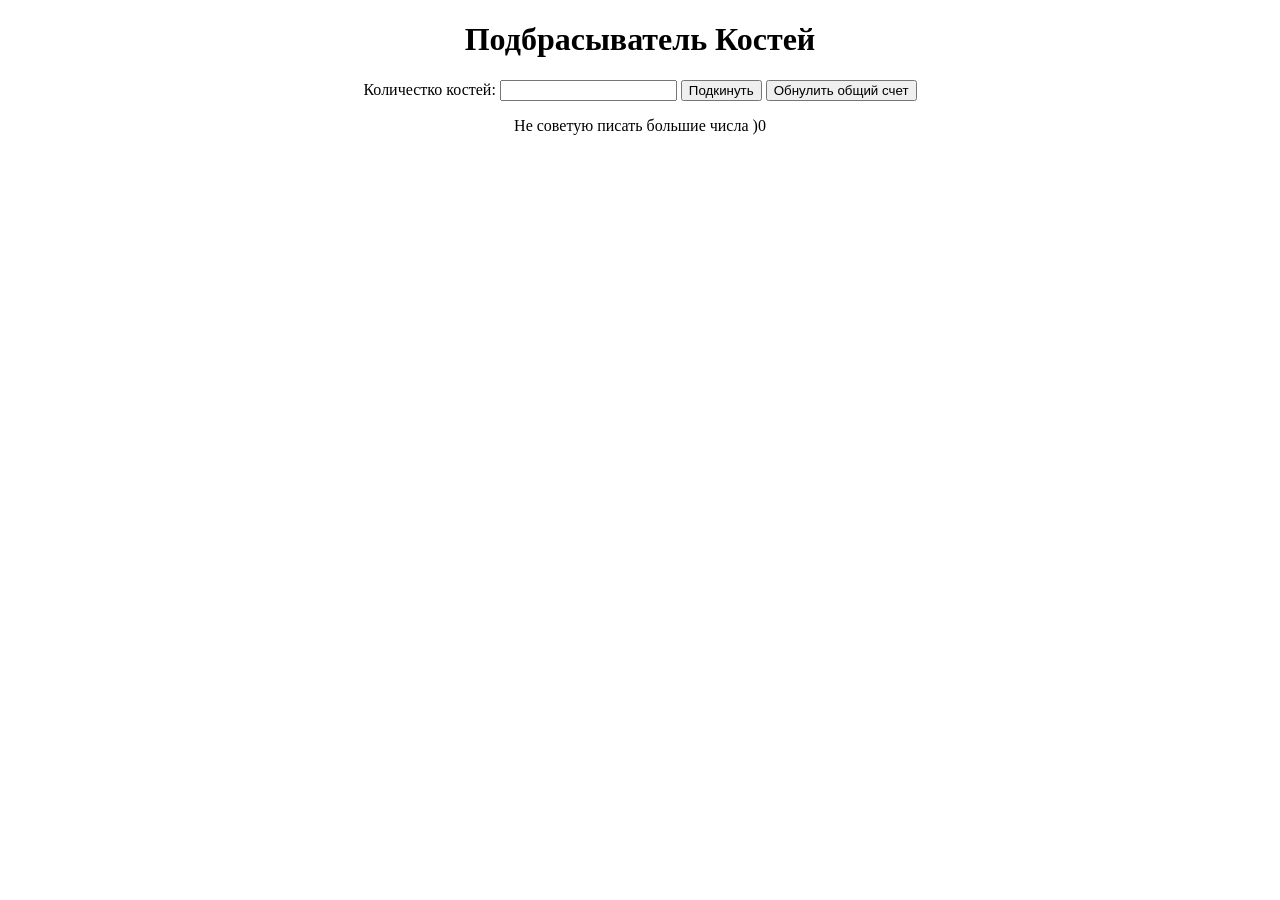
==== index.html @ 0daec6c8 "КУБИКИ" ====
<!DOCTYPE html>
<html lang="en">
<head>
    <meta charset="UTF-8">
    <meta name="viewport" content="width=device-width, initial-scale=1.0">
    <title>Кубики</title>
    <link rel="stylesheet" href="style.css">
</head>
<body>
    <h1>Подбрасыватель Костей</h1>

    <label for="myText">Количестко костей: </label>
    <input type="number" id="myText">
    <button id="rollBtn">Подкинуть</button> 
    <button id="resetBtn">Обнулить общий счет</button>
    <br>
    <p id="display">Не советую писать большие числа )0</p>
    

    <div id="board">
        

    </div>

    <script src="index.js"></script>
</body>
</html>
---- style.css ----
#board {
    display: flex;
    flex-wrap: wrap;
    justify-content: center;
    

}



body{
    text-align: center;
}

.center {
    position: absolute;
    width: 25px !important;
    height: 25px !important ;
    margin: 36px !important;
}

.dice1 {
    display: flex;
    width: 100px;
    height: 100px;
    border: 2px solid;
    border-radius: 5px;

    
}

.dice1 div {
    background-color: red;
    width: 25%;
    height: 25%;
    border-radius: 50px;
    margin: auto;
}

.dice2 {
    display: flex;
    flex-direction: column;
    width: 100px;
    height: 100px;
    border: 2px solid;
    border-radius: 5px;
}

.dice2 div {
    
    background-color: rgb(0, 0, 0);
    width: 25%;
    height: 25%;
    border-radius: 50px;
    margin: auto;
}

.dice3 {
    display: flex;
    flex-direction: column;
    width: 100px;
    height: 100px;
    border: 2px solid;
    border-radius: 5px;
}

.dice3 div {
    
    background-color: rgb(0, 0, 0);
    width: 25%;
    height: 25%;
    border-radius: 50px;
    margin: auto;
}

.dice4 {
    display: flex;
    flex-wrap: wrap;
    
    width: 100px;
    height: 100px;
    border: 2px solid;
    border-radius: 5px;
}

.dice4 div {
    
    background-color: rgb(0, 0, 0);
    width: 25%;
    height: 25%;
    border-radius: 50px;
    margin: 12px;

}

.dice5 {
    display: flex;
    flex-wrap: wrap;
    
    width: 100px;
    height: 100px;
    border: 2px solid;
    border-radius: 5px;
}



.dice5 div {
    
    background-color: rgb(0, 0, 0);
    width: 25%;
    height: 25%;
    border-radius: 50px;
    margin: 12px;

}


.dice6 {
    display: flex;
    flex-wrap: wrap;
    width: 100px;
    height: 100px;
    border: 2px solid;
    border-radius: 5px;
}

.dice6 div {
    
    background-color: rgb(0, 0, 0);
    width: 25%;
    height: 25%;
    border-radius: 50px;
    margin: 4px 12px;

}
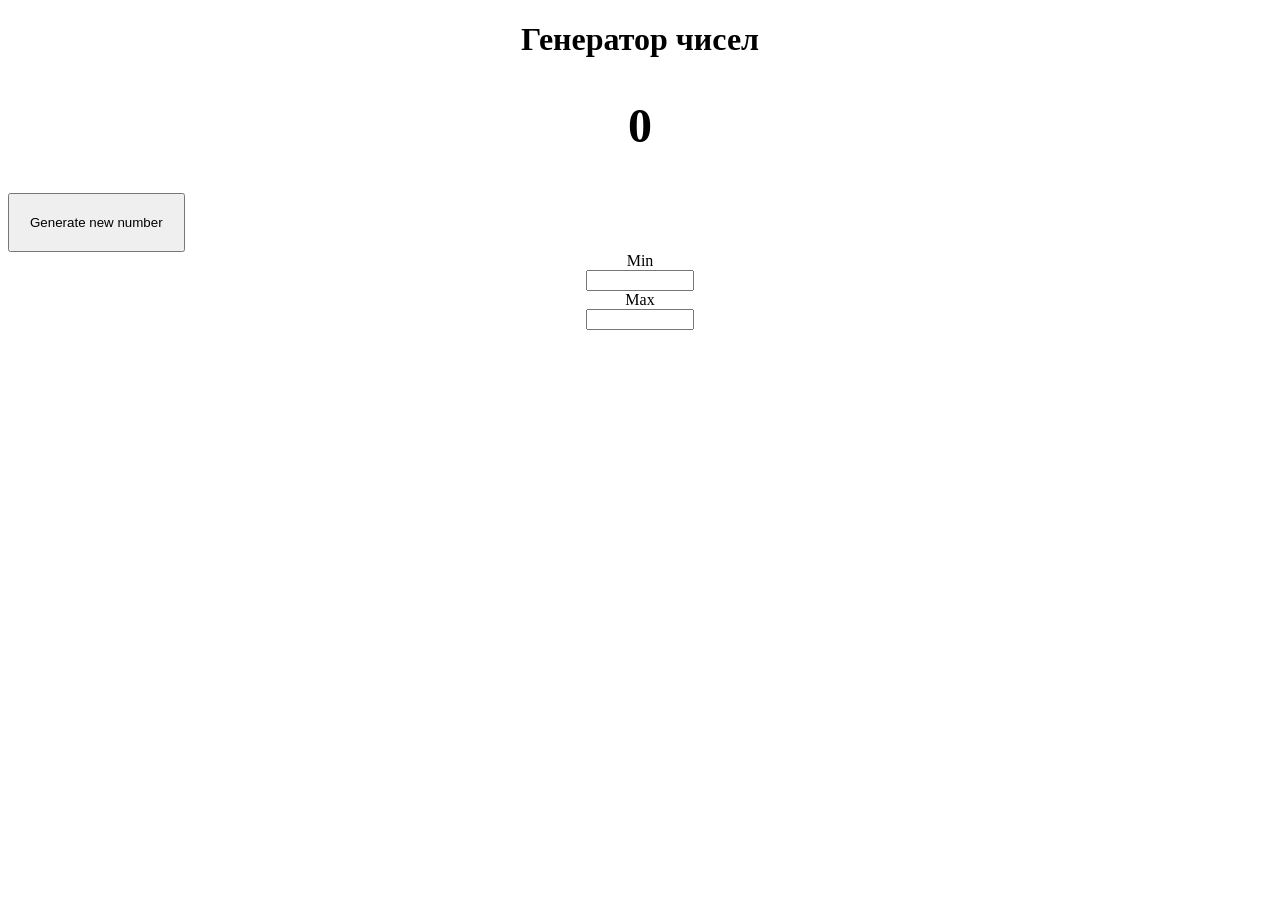
==== commit bcceb6b4: "генератор чисел" ====
--- a/index.html
+++ b/index.html
@@ -3,24 +3,23 @@
 <head>
     <meta charset="UTF-8">
     <meta name="viewport" content="width=device-width, initial-scale=1.0">
-    <title>Кубики</title>
+    <title>Генератор чисел</title>
     <link rel="stylesheet" href="style.css">
 </head>
 <body>
-    <h1>Подбрасыватель Костей</h1>
+    <h1>Генератор чисел</h1>
+    <h2 id="display">0</h2>
+    <button id="generatorBtn">Generate new number</button>   
+     
 
-    <label for="myText">Количестко костей: </label>
-    <input type="number" id="myText">
-    <button id="rollBtn">Подкинуть</button> 
-    <button id="resetBtn">Обнулить общий счет</button>
-    <br>
-    <p id="display">Не советую писать большие числа )0</p>
-    
+    <div class="box">
+        <label for="text">Min</label>
+        <input type="text" id="min"> 
 
-    <div id="board">
-        
+        <label for="max">Max</label>
+        <input type="text" id="max">
+    </div>
 
-    </div>
 
     <script src="index.js"></script>
 </body>
--- a/style.css
+++ b/style.css
@@ -1,138 +1,28 @@
-#board {
+#generatorBtn {
+    display: block;
+    padding: 20px;
+    place-self: center;
+}
+
+#display {
+    text-align: center;
+    font-size: 3em;
+}
+
+.box {
     display: flex;
-    flex-wrap: wrap;
-    justify-content: center;
+    flex-direction: column;
+    align-items: center;
     
+}
 
+input {
+    width: 100px;
 }
 
 
 
-body{
+h1 {
+    display: block;
     text-align: center;
-}
-
-.center {
-    position: absolute;
-    width: 25px !important;
-    height: 25px !important ;
-    margin: 36px !important;
-}
-
-.dice1 {
-    display: flex;
-    width: 100px;
-    height: 100px;
-    border: 2px solid;
-    border-radius: 5px;
-
-    
-}
-
-.dice1 div {
-    background-color: red;
-    width: 25%;
-    height: 25%;
-    border-radius: 50px;
-    margin: auto;
-}
-
-.dice2 {
-    display: flex;
-    flex-direction: column;
-    width: 100px;
-    height: 100px;
-    border: 2px solid;
-    border-radius: 5px;
-}
-
-.dice2 div {
-    
-    background-color: rgb(0, 0, 0);
-    width: 25%;
-    height: 25%;
-    border-radius: 50px;
-    margin: auto;
-}
-
-.dice3 {
-    display: flex;
-    flex-direction: column;
-    width: 100px;
-    height: 100px;
-    border: 2px solid;
-    border-radius: 5px;
-}
-
-.dice3 div {
-    
-    background-color: rgb(0, 0, 0);
-    width: 25%;
-    height: 25%;
-    border-radius: 50px;
-    margin: auto;
-}
-
-.dice4 {
-    display: flex;
-    flex-wrap: wrap;
-    
-    width: 100px;
-    height: 100px;
-    border: 2px solid;
-    border-radius: 5px;
-}
-
-.dice4 div {
-    
-    background-color: rgb(0, 0, 0);
-    width: 25%;
-    height: 25%;
-    border-radius: 50px;
-    margin: 12px;
-
-}
-
-.dice5 {
-    display: flex;
-    flex-wrap: wrap;
-    
-    width: 100px;
-    height: 100px;
-    border: 2px solid;
-    border-radius: 5px;
-}
-
-
-
-.dice5 div {
-    
-    background-color: rgb(0, 0, 0);
-    width: 25%;
-    height: 25%;
-    border-radius: 50px;
-    margin: 12px;
-
-}
-
-
-.dice6 {
-    display: flex;
-    flex-wrap: wrap;
-    width: 100px;
-    height: 100px;
-    border: 2px solid;
-    border-radius: 5px;
-}
-
-.dice6 div {
-    
-    background-color: rgb(0, 0, 0);
-    width: 25%;
-    height: 25%;
-    border-radius: 50px;
-    margin: 4px 12px;
-
-}
-
-
+}
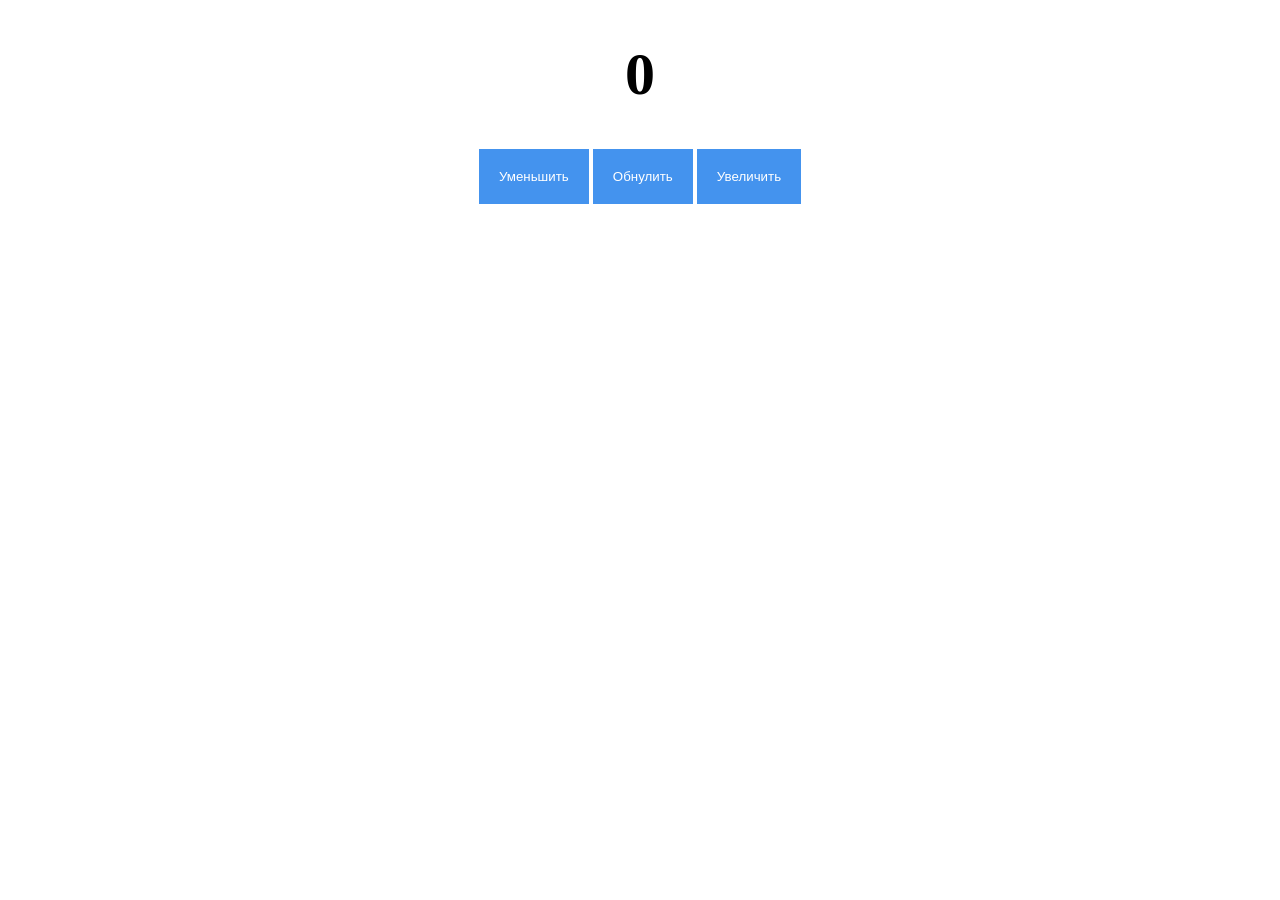
==== commit c03d56a0: "Счетчик" ====
--- a/index.html
+++ b/index.html
@@ -3,24 +3,16 @@
 <head>
     <meta charset="UTF-8">
     <meta name="viewport" content="width=device-width, initial-scale=1.0">
-    <title>Генератор чисел</title>
+    <title>Counter</title>
     <link rel="stylesheet" href="style.css">
 </head>
 <body>
-    <h1>Генератор чисел</h1>
-    <h2 id="display">0</h2>
-    <button id="generatorBtn">Generate new number</button>   
-     
-
-    <div class="box">
-        <label for="text">Min</label>
-        <input type="text" id="min"> 
-
-        <label for="max">Max</label>
-        <input type="text" id="max">
+    <h1 id="display">0</h1>
+    <div>
+        <button id="decrese">Уменьшить</button>
+        <button id="reset">Обнулить</button>
+        <button id="increse">Увеличить</button>    
     </div>
-
-
     <script src="index.js"></script>
 </body>
 </html>
--- a/style.css
+++ b/style.css
@@ -1,28 +1,29 @@
-#generatorBtn {
-    display: block;
-    padding: 20px;
-    place-self: center;
+button {
+    background-color: hsl(212, 83%, 60%);
+    border: none;
+    color: white;
+    padding:  20px;
+    cursor: pointer;
 }
 
-#display {
-    text-align: center;
-    font-size: 3em;
+button:hover {
+    background-color: hsl(212, 83%, 50%);
 }
 
-.box {
-    display: flex;
-    flex-direction: column;
-    align-items: center;
+button:active {
+    background-color: hsl(212, 83%, 40%);
+}
+
+
+body {
+    text-align: center;
+}
+h1 {
+    font-size: 60px;
     
 }
 
-input {
-    width: 100px;
-}
-
-
-
-h1 {
-    display: block;
+div {
     text-align: center;
+    padding-top: 0px;
 }
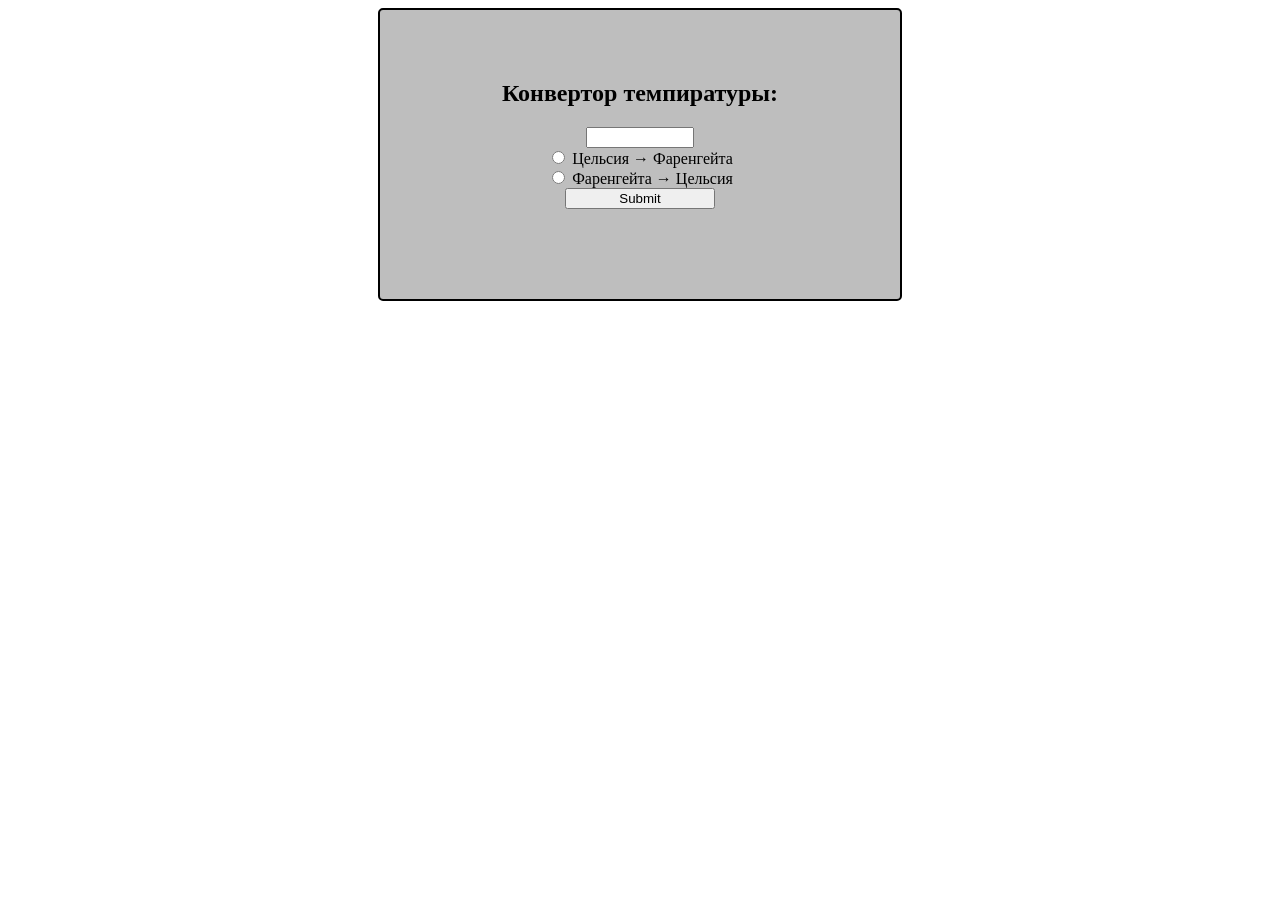
==== commit e710f63f: "Конвертор" ====
--- a/index.html
+++ b/index.html
@@ -3,16 +3,30 @@
 <head>
     <meta charset="UTF-8">
     <meta name="viewport" content="width=device-width, initial-scale=1.0">
-    <title>Counter</title>
+    <title>Темпиратура</title>
     <link rel="stylesheet" href="style.css">
 </head>
 <body>
-    <h1 id="display">0</h1>
-    <div>
-        <button id="decrese">Уменьшить</button>
-        <button id="reset">Обнулить</button>
-        <button id="increse">Увеличить</button>    
+    <div id="myBox">
+        <h2>Конвертор темпиратуры:</h2> 
+        <input type="text" id="myInput">
+
+        <label for="first" class="choiceClass">
+            <input type="radio" name="choice" id="first"> Цельсия → Фаренгейта
+        </label>
+        <label for="second" class="choiceClass">
+            <input type="radio" name="choice" id="second"> Фаренгейта → Цельсия
+        </label>
+        
+        
+        <button id="submitBtn">Submit</button>
+        <h2 id="result"></h2>
     </div>
+
+
+
+
+
     <script src="index.js"></script>
 </body>
 </html>
--- a/style.css
+++ b/style.css
@@ -1,29 +1,23 @@
-button {
-    background-color: hsl(212, 83%, 60%);
-    border: none;
-    color: white;
-    padding:  20px;
-    cursor: pointer;
-}
-
-button:hover {
-    background-color: hsl(212, 83%, 50%);
-}
-
-button:active {
-    background-color: hsl(212, 83%, 40%);
+#myBox {
+    display: flex;
+    flex-direction: column;
+    width: 500px;
+    margin: 0 auto;
+    background-color: rgb(190, 190, 190);
+    border:2px solid;
+    border-radius: 5px;
+    padding: 50px 10px;
+    text-align: center;
+    align-items: center;
 }
 
 
-body {
-    text-align: center;
-}
-h1 {
-    font-size: 60px;
-    
+ 
+#myInput {
+    width: 20%;
+    align-self: center;
 }
 
-div {
-    text-align: center;
-    padding-top: 0px;
+#submitBtn {
+    width: 30%;
 }
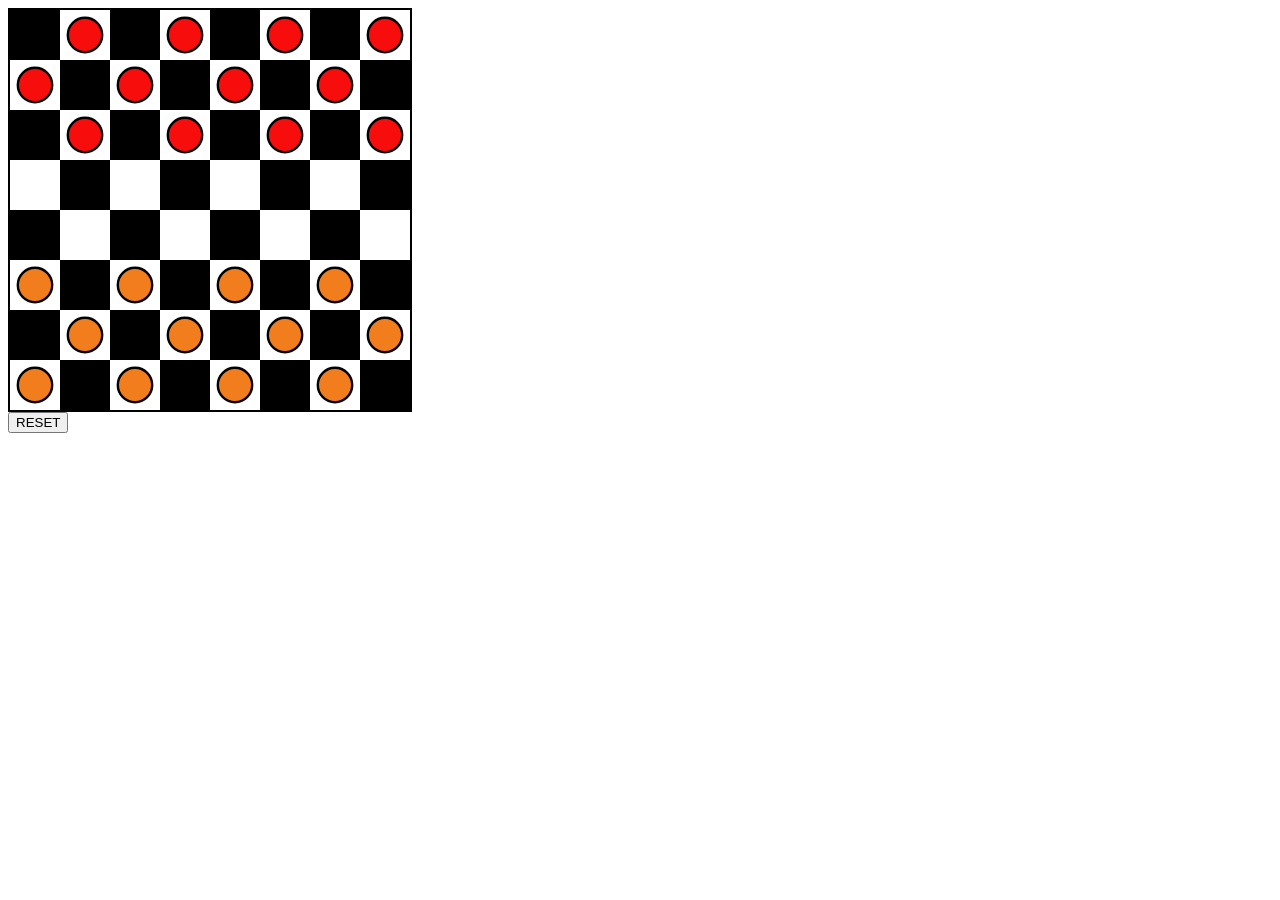
==== commit 136bdb7d: "Шашки" ====
--- a/index.html
+++ b/index.html
@@ -3,30 +3,94 @@
 <head>
     <meta charset="UTF-8">
     <meta name="viewport" content="width=device-width, initial-scale=1.0">
-    <title>Темпиратура</title>
+    <title>Шахматы</title>
     <link rel="stylesheet" href="style.css">
 </head>
 <body>
-    <div id="myBox">
-        <h2>Конвертор темпиратуры:</h2> 
-        <input type="text" id="myInput">
-
-        <label for="first" class="choiceClass">
-            <input type="radio" name="choice" id="first"> Цельсия → Фаренгейта
-        </label>
-        <label for="second" class="choiceClass">
-            <input type="radio" name="choice" id="second"> Фаренгейта → Цельсия
-        </label>
-        
-        
-        <button id="submitBtn">Submit</button>
-        <h2 id="result"></h2>
+    <div id="display">
+        <div class="rows">
+            <div></div>
+            <div class="white"><div class="shashka" id="b8"></div></div>
+            <div></div>
+            <div class="white"><div class="shashka" id="d8"></div></div>
+            <div></div>
+            <div class="white"><div class="shashka" id="f8"></div></div>
+            <div></div>
+            <div class="white"><div class="shashka" id="h8"></div></div>
+        </div>
+        <div class="rows">
+            <div class="white"><div class="shashka" id="a7"></div></div>
+            <div></div>
+            <div class="white"><div class="shashka" id="c7"></div></div>
+            <div></div>
+            <div class="white"><div class="shashka" id="e7"></div></div>
+            <div></div>
+            <div class="white"><div class="shashka" id="g7"></div></div>
+            <div></div>
+        </div>
+        <div class="rows">
+            <div></div>
+            <div class="white"><div class="shashka" id="b6"></div></div>
+            <div></div>
+            <div class="white"><div class="shashka" id="d6"></div></div>
+            <div></div>
+            <div class="white"><div class="shashka" id="f6"></div></div>
+            <div></div>
+            <div class="white"><div class="shashka" id="h6"></div></div>
+        </div>
+        <div class="rows">
+            <div class="white"><div class="shashka" id="a5"></div></div>
+            <div></div>
+            <div class="white"><div class="shashka" id="c5"></div></div>
+            <div></div>
+            <div class="white"><div class="shashka" id="e5"></div></div>
+            <div></div>
+            <div class="white"><div class="shashka" id="g5"></div></div>
+            <div></div>
+        </div>
+            <div class="rows">
+            <div></div>
+            <div class="white"><div class="shashka" id="b4"></div></div>
+            <div></div>
+            <div class="white"><div class="shashka" id="d4"></div></div>
+            <div></div>
+            <div class="white"><div class="shashka" id="f4"></div></div>
+            <div></div>
+            <div class="white"><div class="shashka" id="h4"></div></div>
+        </div>
+        <div class="rows">
+            <div class="white"><div class="shashka" id="a3"></div></div>
+            <div></div>
+            <div class="white"><div class="shashka" id="c3"></div></div>
+            <div></div>
+            <div class="white"><div class="shashka" id="e3"></div></div>
+            <div></div>
+            <div class="white"><div class="shashka" id="g3"></div></div>
+            <div></div>
+        </div>
+            <div class="rows">
+            <div></div>
+            <div class="white"><div class="shashka" id="b2"></div></div>
+            <div></div>
+            <div class="white"><div class="shashka" id="d2"></div></div>
+            <div></div>
+            <div class="white"><div class="shashka" id="f2"></div></div>
+            <div></div>
+            <div class="white"><div class="shashka" id="h2"></div></div>
+        </div>
+        <div class="rows">
+            <div class="white"><div class="shashka" id="a1"></div></div>
+            <div></div>
+            <div class="white"><div class="shashka" id="c1"></div></div>
+            <div></div>
+            <div class="white"><div class="shashka" id="e1"></div></div>
+            <div></div>
+            <div class="white"><div class="shashka" id="g1"></div></div>
+            <div></div>
+        </div>
     </div>
 
-
-
-
-
+    <button onclick="setup()">RESET</button>
     <script src="index.js"></script>
 </body>
 </html>
--- a/style.css
+++ b/style.css
@@ -1,23 +1,64 @@
-#myBox {
+
+
+#display {
+    width: 400px;
+    height: 400px;
+    border: 2px solid;
+    
+}
+
+.rows {
     display: flex;
-    flex-direction: column;
-    width: 500px;
-    margin: 0 auto;
-    background-color: rgb(190, 190, 190);
-    border:2px solid;
-    border-radius: 5px;
-    padding: 50px 10px;
-    text-align: center;
+}
+
+.white {
+    display: flex;
+    justify-content: center;
+    background-color: white !important;
     align-items: center;
 }
 
-
- 
-#myInput {
-    width: 20%;
-    align-self: center;
+.rows>div {
+    width: 50px;
+    height: 50px;
+    background-color: black;
+   
 }
 
-#submitBtn {
-    width: 30%;
-}+.shashka  {
+    width: 40px !important;
+    height: 40px !important;
+    background-color: rgb(241, 125, 29) !important;
+    border-radius: 50px;
+    transform: scale(0.8);
+    border:3px solid
+}
+
+.shashka:hover {
+    background-color: rgb(112, 61, 61) !important;
+
+}
+
+
+.hidden {
+    background-color: rgba(235, 235, 235, 0) !important;
+    border: none;
+}
+
+.enemy {
+    background-color: rgb(248, 13, 13) !important;
+}
+
+.enemy:hover {
+    background-color: rgb(250, 115, 115) !important;
+}
+
+.active {
+    background-color: rgb(92, 92, 92) !important;
+}
+
+.hover {
+    background-color: antiquewhite;
+}
+
+
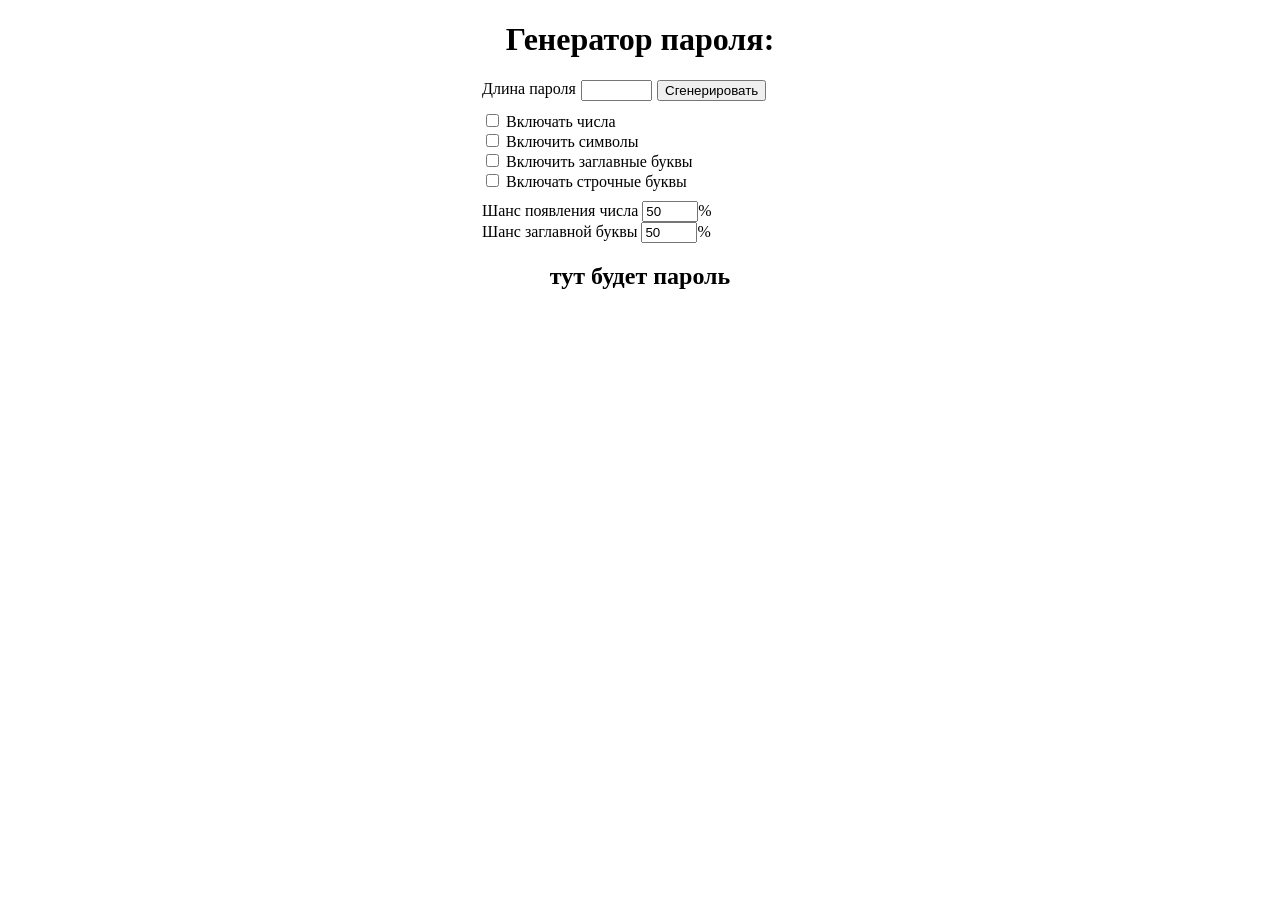
==== commit 4f01b9bf: "Пароли" ====
--- a/index.html
+++ b/index.html
@@ -3,94 +3,43 @@
 <head>
     <meta charset="UTF-8">
     <meta name="viewport" content="width=device-width, initial-scale=1.0">
-    <title>Шахматы</title>
+    <title>Генератор паролей</title>
     <link rel="stylesheet" href="style.css">
+
 </head>
 <body>
-    <div id="display">
-        <div class="rows">
-            <div></div>
-            <div class="white"><div class="shashka" id="b8"></div></div>
-            <div></div>
-            <div class="white"><div class="shashka" id="d8"></div></div>
-            <div></div>
-            <div class="white"><div class="shashka" id="f8"></div></div>
-            <div></div>
-            <div class="white"><div class="shashka" id="h8"></div></div>
-        </div>
-        <div class="rows">
-            <div class="white"><div class="shashka" id="a7"></div></div>
-            <div></div>
-            <div class="white"><div class="shashka" id="c7"></div></div>
-            <div></div>
-            <div class="white"><div class="shashka" id="e7"></div></div>
-            <div></div>
-            <div class="white"><div class="shashka" id="g7"></div></div>
-            <div></div>
-        </div>
-        <div class="rows">
-            <div></div>
-            <div class="white"><div class="shashka" id="b6"></div></div>
-            <div></div>
-            <div class="white"><div class="shashka" id="d6"></div></div>
-            <div></div>
-            <div class="white"><div class="shashka" id="f6"></div></div>
-            <div></div>
-            <div class="white"><div class="shashka" id="h6"></div></div>
-        </div>
-        <div class="rows">
-            <div class="white"><div class="shashka" id="a5"></div></div>
-            <div></div>
-            <div class="white"><div class="shashka" id="c5"></div></div>
-            <div></div>
-            <div class="white"><div class="shashka" id="e5"></div></div>
-            <div></div>
-            <div class="white"><div class="shashka" id="g5"></div></div>
-            <div></div>
-        </div>
-            <div class="rows">
-            <div></div>
-            <div class="white"><div class="shashka" id="b4"></div></div>
-            <div></div>
-            <div class="white"><div class="shashka" id="d4"></div></div>
-            <div></div>
-            <div class="white"><div class="shashka" id="f4"></div></div>
-            <div></div>
-            <div class="white"><div class="shashka" id="h4"></div></div>
-        </div>
-        <div class="rows">
-            <div class="white"><div class="shashka" id="a3"></div></div>
-            <div></div>
-            <div class="white"><div class="shashka" id="c3"></div></div>
-            <div></div>
-            <div class="white"><div class="shashka" id="e3"></div></div>
-            <div></div>
-            <div class="white"><div class="shashka" id="g3"></div></div>
-            <div></div>
-        </div>
-            <div class="rows">
-            <div></div>
-            <div class="white"><div class="shashka" id="b2"></div></div>
-            <div></div>
-            <div class="white"><div class="shashka" id="d2"></div></div>
-            <div></div>
-            <div class="white"><div class="shashka" id="f2"></div></div>
-            <div></div>
-            <div class="white"><div class="shashka" id="h2"></div></div>
-        </div>
-        <div class="rows">
-            <div class="white"><div class="shashka" id="a1"></div></div>
-            <div></div>
-            <div class="white"><div class="shashka" id="c1"></div></div>
-            <div></div>
-            <div class="white"><div class="shashka" id="e1"></div></div>
-            <div></div>
-            <div class="white"><div class="shashka" id="g1"></div></div>
-            <div></div>
+    <h1>Генератор пароля:</h1>
+    <div class="container">
+        <div class="checkBoxes">
+            <div class="inputArea">
+                <label for="input">Длина пароля</label>
+                <input type="number" id="input">
+                <button id="generate">Сгенерировать</button>
+            </div>
+            <div class="choice">
+                <input type="checkbox" id="includeNumbers">
+                <label for="includeNumbers">Включать числа</label><br>
+                
+                <input type="checkbox" id="includeSimbols">
+                <label for="includeSimbols">Включить символы</label><br>
+                
+                <input type="checkbox" id="includeUppercase">
+                <label for="includeUppercase">Включить заглавные буквы</label><br>
+                
+                <input type="checkbox" id="includeLowercase">
+                <label for="includeLowercase">Включать строчные буквы</label><br>
+            </div>
+            
+            <label for="numberRate">Шанс появления числа </label>
+            <input type="number" min="0" max="100" value="50" name="asds" id="numberRate">% <br>
+            <label for="registerRate">Шанс заглавной буквы </label>
+            <input type="number" min="0" max="100" value="50" name="asds" id="registerRate">%
         </div>
     </div>
-
-    <button onclick="setup()">RESET</button>
+    <h2 id="display">тут будет пароль</h2>
+    
+    
+    
     <script src="index.js"></script>
 </body>
 </html>
--- a/style.css
+++ b/style.css
@@ -1,64 +1,28 @@
-
-
-#display {
-    width: 400px;
-    height: 400px;
-    border: 2px solid;
-    
+body {
+    text-align: center;
 }
 
-.rows {
-    display: flex;
+.container{
+    margin: auto;
+    width: 25%;
 }
 
-.white {
+.inputArea {
     display: flex;
-    justify-content: center;
-    background-color: white !important;
+    gap: 5px;
+}
+
+#input {
+    width: 20%;
+}
+
+.choice{
+    padding: 10px 0;
+}
+
+.checkBoxes {
+    padding: auto;
+    width: auto ;
+    text-align: left;
     align-items: center;
 }
-
-.rows>div {
-    width: 50px;
-    height: 50px;
-    background-color: black;
-   
-}
-
-.shashka  {
-    width: 40px !important;
-    height: 40px !important;
-    background-color: rgb(241, 125, 29) !important;
-    border-radius: 50px;
-    transform: scale(0.8);
-    border:3px solid
-}
-
-.shashka:hover {
-    background-color: rgb(112, 61, 61) !important;
-
-}
-
-
-.hidden {
-    background-color: rgba(235, 235, 235, 0) !important;
-    border: none;
-}
-
-.enemy {
-    background-color: rgb(248, 13, 13) !important;
-}
-
-.enemy:hover {
-    background-color: rgb(250, 115, 115) !important;
-}
-
-.active {
-    background-color: rgb(92, 92, 92) !important;
-}
-
-.hover {
-    background-color: antiquewhite;
-}
-
-
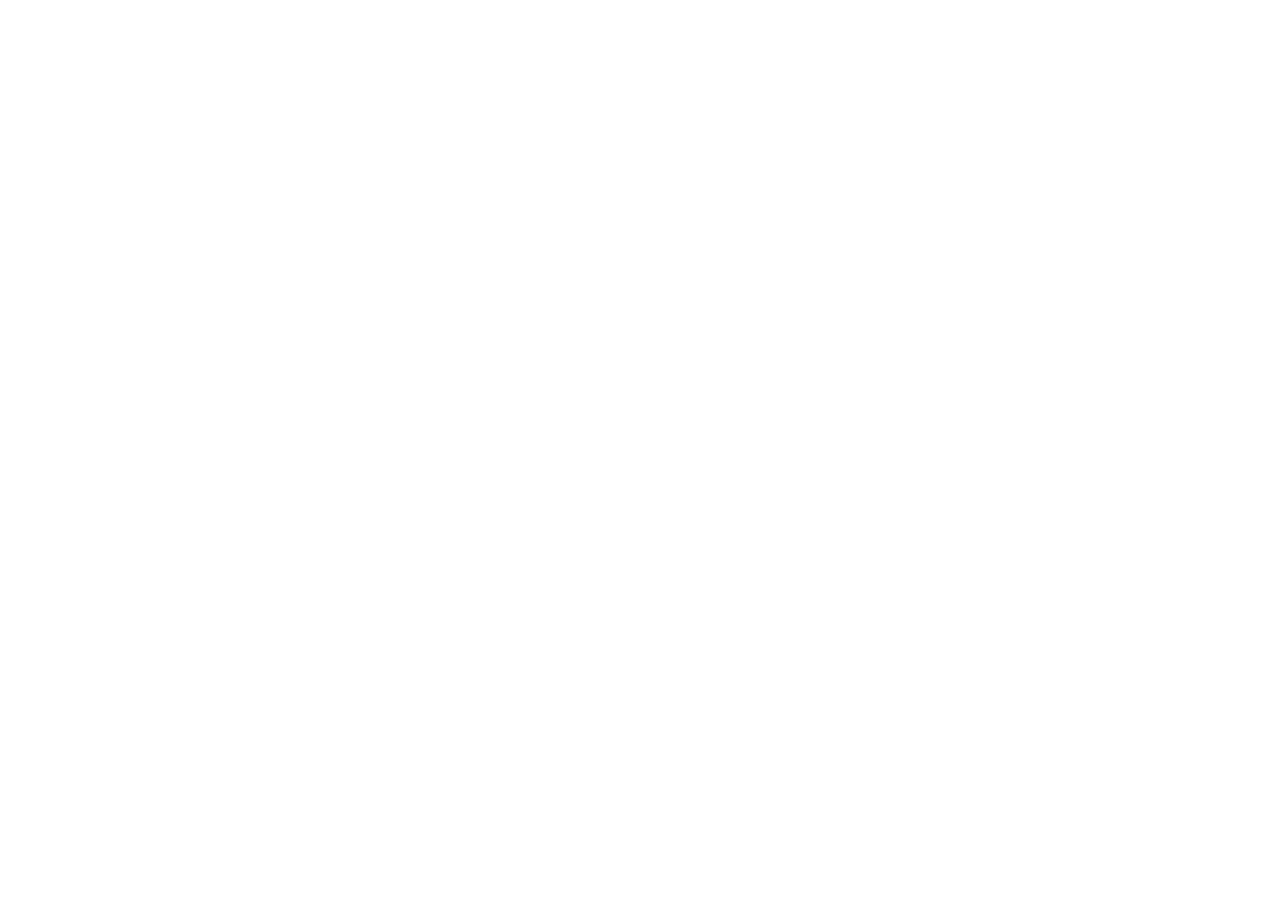
==== commit f56c1ab9: "Часики" ====
--- a/index.html
+++ b/index.html
@@ -3,43 +3,17 @@
 <head>
     <meta charset="UTF-8">
     <meta name="viewport" content="width=device-width, initial-scale=1.0">
-    <title>Генератор паролей</title>
+    <title>Часики</title>
     <link rel="stylesheet" href="style.css">
-
 </head>
 <body>
-    <h1>Генератор пароля:</h1>
-    <div class="container">
-        <div class="checkBoxes">
-            <div class="inputArea">
-                <label for="input">Длина пароля</label>
-                <input type="number" id="input">
-                <button id="generate">Сгенерировать</button>
-            </div>
-            <div class="choice">
-                <input type="checkbox" id="includeNumbers">
-                <label for="includeNumbers">Включать числа</label><br>
-                
-                <input type="checkbox" id="includeSimbols">
-                <label for="includeSimbols">Включить символы</label><br>
-                
-                <input type="checkbox" id="includeUppercase">
-                <label for="includeUppercase">Включить заглавные буквы</label><br>
-                
-                <input type="checkbox" id="includeLowercase">
-                <label for="includeLowercase">Включать строчные буквы</label><br>
-            </div>
-            
-            <label for="numberRate">Шанс появления числа </label>
-            <input type="number" min="0" max="100" value="50" name="asds" id="numberRate">% <br>
-            <label for="registerRate">Шанс заглавной буквы </label>
-            <input type="number" min="0" max="100" value="50" name="asds" id="registerRate">%
+    <img src="image.jpg" alt="">
+    <div class="main">
+        <div id="display">
+            <h1 id="time">ВРЕМЯ</h1>
         </div>
     </div>
-    <h2 id="display">тут будет пароль</h2>
-    
-    
-    
+
     <script src="index.js"></script>
 </body>
 </html>
--- a/style.css
+++ b/style.css
@@ -1,28 +1,31 @@
-body {
-    text-align: center;
+* {
+    margin: 0 0;
 }
 
-.container{
-    margin: auto;
-    width: 25%;
+img {
+    position: absolute;
+    width: 100%;
+    z-index: -1;
 }
 
-.inputArea {
-    display: flex;
-    gap: 5px;
+.main{
+    padding: 10%;
 }
 
-#input {
-    width: 20%;
+#display {
+    display: flex;
+    justify-content: center;
+    align-items: center;
+    width: 50%;
+    height: 200px;
+    margin: 0 auto;
+    background-color: rgba(255, 255, 255, 0.37);
+    backdrop-filter: blur(5px);
+    border-radius: 15px;    
+    box-shadow: 0 0 10px rgb(255, 255, 255);
 }
 
-.choice{
-    padding: 10px 0;
-}
-
-.checkBoxes {
-    padding: auto;
-    width: auto ;
-    text-align: left;
-    align-items: center;
-}
+h1 {
+    font-size: 6em;
+    color: white
+}
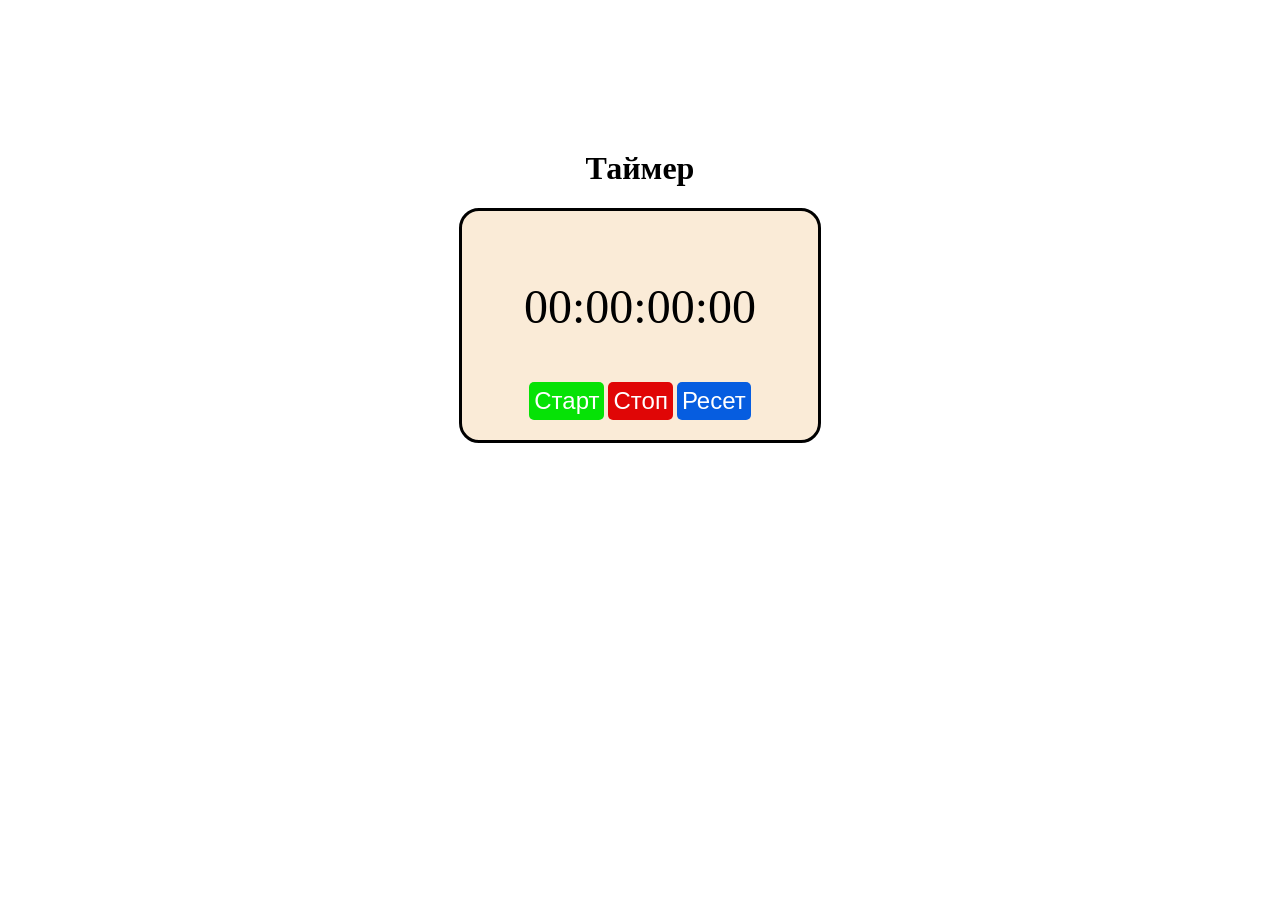
==== commit 1b3fd78c: "Таймер" ====
--- a/index.html
+++ b/index.html
@@ -3,17 +3,17 @@
 <head>
     <meta charset="UTF-8">
     <meta name="viewport" content="width=device-width, initial-scale=1.0">
-    <title>Часики</title>
+    <title>Таймер</title>
     <link rel="stylesheet" href="style.css">
 </head>
 <body>
-    <img src="image.jpg" alt="">
-    <div class="main">
-        <div id="display">
-            <h1 id="time">ВРЕМЯ</h1>
-        </div>
+    <h1>Таймер</h1>
+    <div id="timerContainer">
+        <p id="display">00:00:00:00</p>
+        <button id="startBtn">Старт</button>
+        <button id="stopBtn">Стоп</button>
+        <button id="resetBtn">Ресет</button>
     </div>
-
     <script src="index.js"></script>
 </body>
 </html>
--- a/style.css
+++ b/style.css
@@ -1,31 +1,69 @@
-* {
-    margin: 0 0;
-}
-
-img {
-    position: absolute;
-    width: 100%;
-    z-index: -1;
-}
-
-.main{
-    padding: 10%;
-}
-
-#display {
+body{
     display: flex;
-    justify-content: center;
+    flex-direction: column;
     align-items: center;
-    width: 50%;
-    height: 200px;
-    margin: 0 auto;
-    background-color: rgba(255, 255, 255, 0.37);
-    backdrop-filter: blur(5px);
-    border-radius: 15px;    
-    box-shadow: 0 0 10px rgb(255, 255, 255);
+    text-align: center;
+    margin: 0;
+    
 }
 
 h1 {
-    font-size: 6em;
-    color: white
-}+    margin-top: 150px;
+}
+
+#display{
+    font-size: 3em;
+}
+
+#timerContainer {
+    border: 3px, solid;
+    border-radius: 20px;
+    padding: 20px 50px;
+    background-color: antiquewhite;
+    width: 20%;
+}
+
+button{
+    padding: 5px;
+    font-size: 1.5em;
+    border-radius: 5px;
+    border-style: none;
+    color: white;
+}
+
+#startBtn {
+    background-color: rgb(6, 226, 6);
+}
+
+#startBtn:hover {
+    background-color: hsl(120, 95%, 35%);
+}
+
+#startBtn:active {
+    background-color: hsl(120, 95%, 25%);
+}
+
+#stopBtn {
+    background-color: hsl(0, 95%, 45%);
+}
+
+#stopBtn:hover {
+    background-color: hsl(0, 95%, 35%);
+}
+
+#stopBtn:active {
+    background-color: hsl(0, 95%, 25%);
+}
+
+#resetBtn {
+    background-color: hsl(216, 95%, 45%);
+}
+
+#resetBtn:hover {
+    background-color: hsl(216, 95%, 35%);
+}
+
+#resetBtn:active {
+    background-color: hsl(216, 95%, 25%);
+}
+
